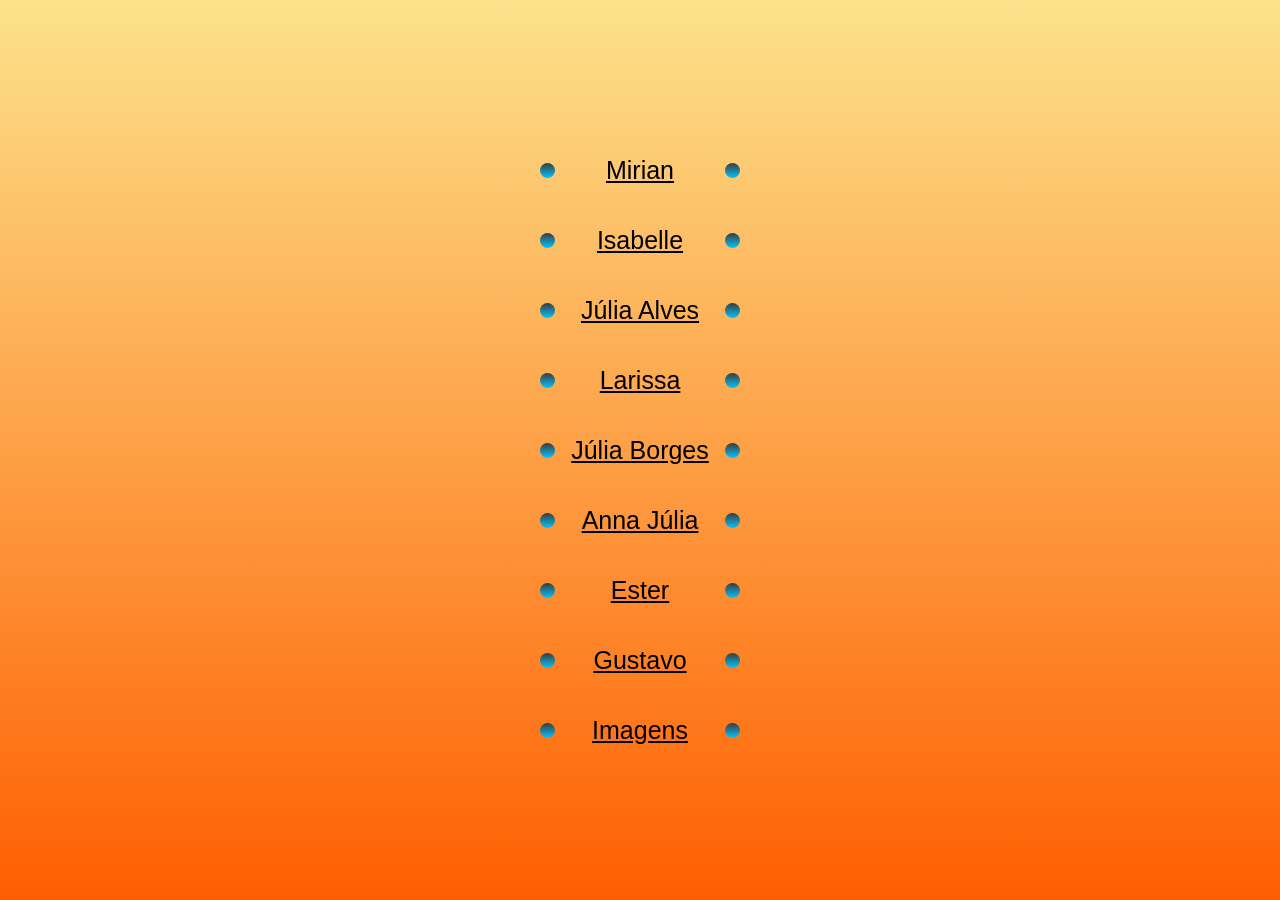
==== index.html @ b8cf3893 "." ====
<!DOCTYPE html>
<html lang="pt-br">
<head>
	<meta charset="UTF-8">
	<meta http-equiv="X-UA-Compatible" content="IE=edge">
	<meta name="viewport" content="width=device-width, initial-scale=1.0">
	<link rel="stylesheet" href="../CSS/Index.css">
	<link rel="stylesheet" href="../HTML/site1.html">
	<title>Document</title>
</head>
<body>
	<ul>
		<a href="../HTML/site1.html"><li>Mirian</li></a>
		<a href="../HTML/site2.html"><li>Isabelle</li></a>
		<a href="../HTML/site3.html"><li>Júlia Alves</li></a>
		<a href="../HTML/site4.html"><li>Larissa</li></a>
		<a href="../HTML/site5.html"><li>Júlia Borges</li></a>
		<a href="../HTML/site6.html"><li>Anna Júlia</li></a>
		<a href="../HTML/site7.html"><li>Ester</li></a>
		<a href="../HTML/site8.html"><li>Gustavo</li></a>
		<a href="../HTML/siteimg.html"><li>Imagens</li></a>
	  </ul>
</body>
</html>
---- CSS/Index.css ----
body{margin:0;height:100vh;display:flex;align-items:center;justify-content:center;background:linear-gradient(#fce28c,#ff5e00)}ul{padding:0;list-style-type:none}li{font-size:25px;width:8em;height:2em;text-align:center;line-height:2em;font-family:sans-serif;text-transform:capitalize;position:relative;transition:.5s;margin:.8em;color:#000}li::before,li::after{content:'';position:absolute;width:.6em;height:.6em;background:linear-gradient(#3b3b3b,#02c4ff);border-radius:50%;transition:.5s cubic-bezier(0.5,-0.5,0.25,1.5);top:calc(50% - 0.6em / 2)}li::before{left:0;z-index:-1}li::after{right:0;z-index:-2}li:hover{color:#fff}li:hover::before,li:hover::after{width:100%;height:100%;border-radius:0;background-color:#1e90ff}li:hover::before{top:0}li:hover::after{right:-.4em;filter:brightness(0.8)}a{color:#000}

body {
    background-color: #000;
}
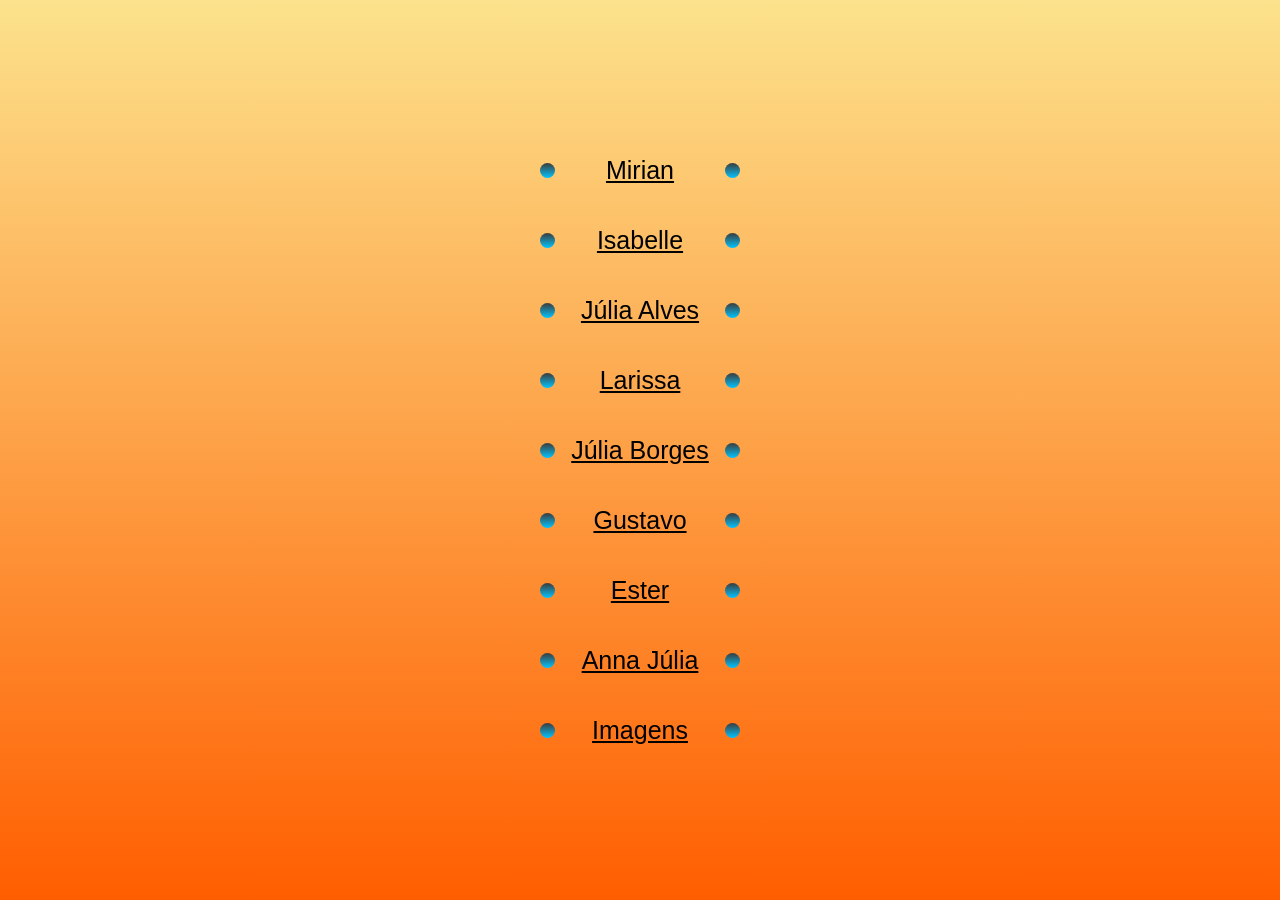
==== commit dd809cba: "Update index.html" ====
--- a/index.html
+++ b/index.html
@@ -4,21 +4,20 @@
 	<meta charset="UTF-8">
 	<meta http-equiv="X-UA-Compatible" content="IE=edge">
 	<meta name="viewport" content="width=device-width, initial-scale=1.0">
-	<link rel="stylesheet" href="../CSS/Index.css">
-	<link rel="stylesheet" href="../HTML/site1.html">
+	<link rel="stylesheet" href="CSS/Index.css">
 	<title>Document</title>
 </head>
 <body>
 	<ul>
-		<a href="../HTML/site1.html"><li>Mirian</li></a>
-		<a href="../HTML/site2.html"><li>Isabelle</li></a>
-		<a href="../HTML/site3.html"><li>Júlia Alves</li></a>
-		<a href="../HTML/site4.html"><li>Larissa</li></a>
-		<a href="../HTML/site5.html"><li>Júlia Borges</li></a>
-		<a href="../HTML/site6.html"><li>Anna Júlia</li></a>
-		<a href="../HTML/site7.html"><li>Ester</li></a>
-		<a href="../HTML/site8.html"><li>Gustavo</li></a>
-		<a href="../HTML/siteimg.html"><li>Imagens</li></a>
+		<a href="site1.html"><li>Mirian</li></a>
+		<a href="site2.html"><li>Isabelle</li></a>
+		<a href="site3.html"><li>Júlia Alves</li></a>
+		<a href="site4.html"><li>Larissa</li></a>
+		<a href="site5.html"><li>Júlia Borges</li></a>
+		<a href="site6.html"><li>Gustavo</li></a>
+		<a href="site7.html"><li>Ester</li></a>
+		<a href="site8.html"><li>Anna Júlia</li></a>
+		<a href="siteimg.html"><li>Imagens</li></a>
 	  </ul>
 </body>
-</html>+</html>
--- a/CSS/Index.css
+++ b/CSS/Index.css
@@ -1,5 +1 @@
 body{margin:0;height:100vh;display:flex;align-items:center;justify-content:center;background:linear-gradient(#fce28c,#ff5e00)}ul{padding:0;list-style-type:none}li{font-size:25px;width:8em;height:2em;text-align:center;line-height:2em;font-family:sans-serif;text-transform:capitalize;position:relative;transition:.5s;margin:.8em;color:#000}li::before,li::after{content:'';position:absolute;width:.6em;height:.6em;background:linear-gradient(#3b3b3b,#02c4ff);border-radius:50%;transition:.5s cubic-bezier(0.5,-0.5,0.25,1.5);top:calc(50% - 0.6em / 2)}li::before{left:0;z-index:-1}li::after{right:0;z-index:-2}li:hover{color:#fff}li:hover::before,li:hover::after{width:100%;height:100%;border-radius:0;background-color:#1e90ff}li:hover::before{top:0}li:hover::after{right:-.4em;filter:brightness(0.8)}a{color:#000}
-
-body {
-    background-color: #000;
-}
